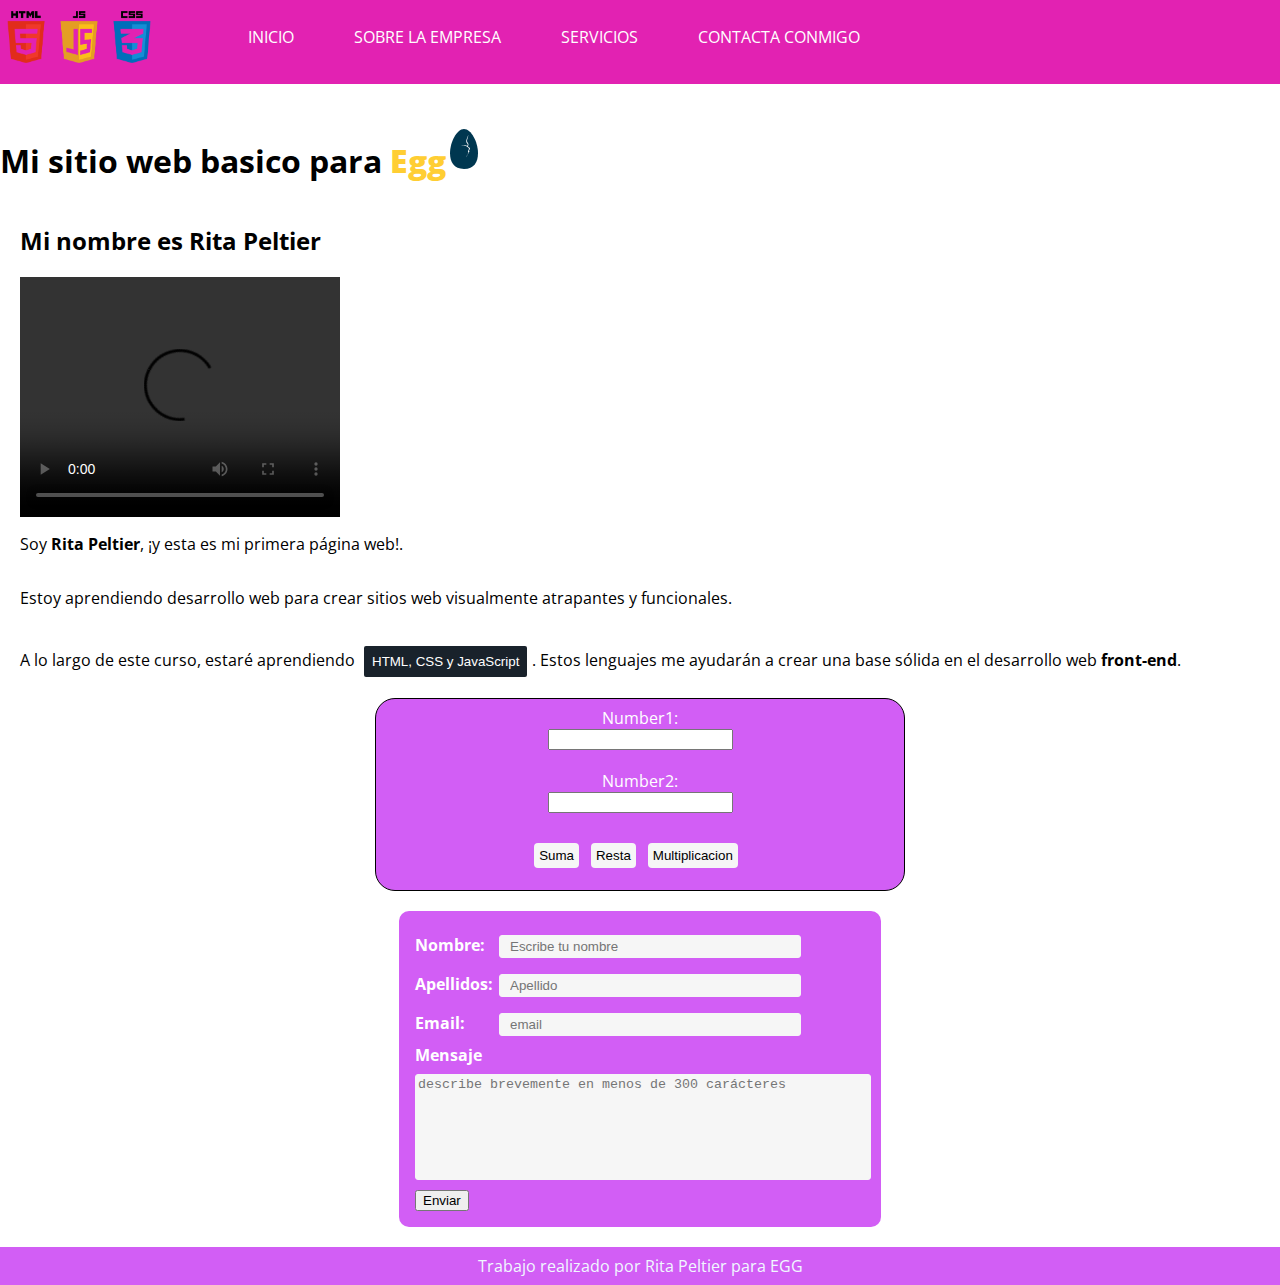
==== index.html @ 8599ee26 "Initial commit" ====
<!DOCTYPE html>
<html lang="es">
<head>
  <meta charset="UTF-8">
  <meta name="viewport" content="width=device-width, initial-scale=1.0">
  <link rel="stylesheet" href="style.css">
  <link rel="shortcut icon" href="FOTO.jpg" type="image/x-icon">
  <title>Website</title>
</head>
<body>
  <header class="container">
    <div class="container-navbar">
      <a target="_blank" href="home.html"><img src="logos.png" alt="HTML-CSS-JS-LOGO" class="image" /></a>
      
      <nav class="navbar">
   
        <ul class="nav-links">
          <li><a href="mi-primer-website.html">INICIO</a></li>
          <li><a href="about.html">SOBRE LA EMPRESA</a></li>
          <li><a href="servicio.html">SERVICIOS</a></li>
          <li><a href="contacto.html">CONTACTA CONMIGO</a></li>
        </ul>
      </nav>
      <button class="btn-menu-toggle">Menu</button>
    </div>
    <div class="sub-container">
  </header>
  <main>
      <h1>Mi sitio web basico para <b class="egg">Egg</b><img class="egg-logo" src="egglogo.svg" /></h1>
    </div>
  <div class="main">

    <h2>Mi nombre es Rita Peltier</h2>
    <video width="320" height="240" src="video.mp4" controls></video>
    <p>
      Soy <b>Rita Peltier</b>, ¡y esta es mi primera página web!.
    </p>
      <p>
      Estoy aprendiendo desarrollo web para crear sitios web visualmente atrapantes y funcionales.
    </p>
    <p>
      A lo largo de este curso, estaré aprendiendo <button class="button"><a target="_blank"  href="https://www.aluracursos.com/blog/html-css-javascript-cuales-son-las-diferencias">HTML, CSS y JavaScript</a></button>. Estos lenguajes me ayudarán a crear una base sólida en el desarrollo web <b>front-end</b>.
    </p>
  </div>
  <div class="container-calc">
    <div class="calculate">
      <span>Number1: </span>
      <input class="input1" type="number" />
      <span>Number2:</span>
      <input class="input2" type="number" />
      <div class="buttons">
        <button class="button-calc"  id="btnSum">Suma</button>
        <button class="button-calc"  id="btnRest">Resta</button>
        <button class="button-calc"  id="btnMulti">Multiplicacion</button>
      </div>
      <span class="res"></span>
    </div>
  </div>
  <div class="container-form">
    <div class="form">
      <form id="formulario">

        <label for="nombre">Nombre:</label>
        <input type="text" name="nombre" id="nombre" placeholder="Escribe tu nombre"/>
      
      
        <label for="apellidos">Apellidos:</label>
        <input type="text" name="apellidos" id="apellidos" placeholder="Apellido"/>
      
        <label for="email" />Email:</label>
        <input type="email" name="email" id="email" placeholder="email" required />
      
        <label for="mensaje">Mensaje</label>
        <textarea name="mensaje" id="msj" for="mensaje" placeholder="describe brevemente en menos de 300 carácteres" maxlength="300"></textarea>
        
        <button type="submit">Enviar</button>
      </form>
    </div>
  </div>
</main>
  <footer class="footer">
    Trabajo realizado por Rita Peltier para EGG
  </footer>
  
<script src="script.js"></script>
</body>
</html>
---- style.css ----
@import url('https://fonts.googleapis.com/css2?family=Geologica:wght@100;300&family=Open+Sans:wght@300&display=swap');
body{
  margin: 0;
  box-sizing: border-box;
  font-family: 'Open Sans', sans-serif; ;
}
.header{
  height: 100vh;
}
.container-navbar{
  display: flex;
  background-color: #e222b2;
  padding-bottom: 10px;
  color: rgb(7, 7, 7);
  align-items: center;
}
.navbar{
  display: flex;
  align-items: center;
  width: 100%;
}
.navbar ul{
  display: flex;
  text-align: center;
  list-style: none;
  align-items: center;
}
.navbar li{
  padding: 10px;
  margin-left: 40px;
  transition: background-color 0.5s;
  border-radius: 15px;
}
.navbar li a{
  color: white;
  text-decoration: none;
}
.navbar li:hover{
  background-color: rgb(238, 157, 231);
  border-radius: 10px;
}

.btn-menu-toggle{
  display: none;
}
.sub-container{
  padding-top: 20px;
  display: flex;
  justify-content: center;
  align-items: center;
}
.egg{
  color: #FFCE33;
  transition: font-size 0.5s;
}
.egg:hover{
  font-size: 40px;
}
.egg-logo{
  margin: 4px;
  height: 40px;
}
.image{
  margin-top: 5px;
  height: 60px;
  width: auto;
}
.main{
  display: flex;
  flex-direction: column;
  justify-content: center; 
  padding-left: 20px;
}

.button{
  background-color: #19222B;
  border-style: none;
  padding: 8px;
  color: white;
  border-radius: 2px;
  margin: 5px;
  transition: background-color 0.5s;
}
.button:hover{
  background-color: rgb(224, 96, 96);
}

.button a{
  text-decoration: none;
  color: white;
}
/*Estilos calculadora*/
.calculate{
  align-items: center;
  padding: 8px;
  border: solid 1px black;
  display: flex;
  flex-direction: column;
  width: 40%;
  border-radius: 20px;
  background-color: #d25ef5;
  color: white;
}
.container-calc{
  display: flex;
  justify-content: center;
  margin-bottom: 20px;
}
.button-calc{
  background-color: #f6f6f6;
  border-style: none;
  padding: 5px;
  border-radius: 4px;
  cursor: pointer;
  margin-right: 8px;
  transition: background-color 0.5s;
}
.button-calc:hover{
  background-color: #cec8c8 ;
}
.input1{
  margin-bottom: 20px;
}
.input2{
  margin-bottom: 30px;
}
.res{
  margin-top: 10px;
  margin-bottom: 4px;
  font-size: 15px;
}
/****/
/*Estilos formulario*/
.container-form{
  display: flex;
  justify-content: center;
  margin-bottom: 20px;
}
form{
	width:450px;
	padding:16px;
	border-radius:10px;
	margin:auto;
	background-color:#d25ef5;
  color: white;
}

form label{
	width:80px;
	font-weight:bold;
	display:inline-block;
}

form input[type="text"],
form input[type="email"]{
	width:280px;
	padding:3px 10px;
	border:1px solid #f6f6f6;
	border-radius:3px;
	background-color:#f6f6f6;
	margin:8px 0;
	display:inline-block;
}

form input[type="submit"]{
	width:100%;
	padding:8px 16px;
	margin-top:32px;
	border:1px solid #f5efef;
	border-radius:5px;
	display:block;
	color:#fff;
	background-color:#ac6161;
} 

form button[type="submit"]:hover{
	cursor:pointer;
}

textarea{
	width:100%;
	height:100px;
	border:1px solid #f6f6f6;
	border-radius:3px;
	background-color:#f6f6f6;			
	margin:8px 0;
	resize:none;
	display:block;
}
/**********/
/*Estilos footer*/
.footer{
  display: flex;
  align-items: center;
  justify-content: center;
  width: 100%;
  height: 38px;
  background-color: #d25ef5 ;
  color: aliceblue;
}
/*****/
/*RESPONSIVE DESIGN*/

@media (max-width:1185px){
  .navbar li{
    margin-left: 20px;
  }
  .footer{
    height: 34px;
  }
}
@media (max-width:450px){

  form{
    width: 200px;
  }
  form label{
    width: 50px;
    font-size: 12px;
  }
  form input[type="text"],
form input[type="email"]{
	width:100px;
	padding:3px 10px;
}
  .calculate{
    width: 50%;
  }
  .button-calc{
    padding: 2px;
    margin: 0px;
  }
  .sub-container{
    padding-top: 20px;
    display: flex;
    justify-content: center;
    align-items: center;
    font-size: 12px;
  }
  .egg-logo{
    margin: 4px;
    height: 20px;
  }
  .main h2{
    font-size: 20px;
  }
  .navbar li{
    padding: 5px;
  }
  .image{
    height: 50px;
    margin-top: 10px;
  }
}
@media (max-width:395px){
  .navbar{
    display: none;
  }
  .btn-menu-toggle{
    display: block;
    align-items: center;
    height: 20px;
    margin-top: 5px;
    margin-left: 20px;
    background-color: #FFCE33;
    border-style: none;
    border-radius: 5px;
    color: black;
  }
  .nav-links.nav-links-responsive{
    position: absolute;
      display: flex;
      width: 100%;
      height: 100%;
      top: 70px;
      left: 0;
      flex-direction: column;
      align-items: center;
      gap:70px;
  }
  .btn-menu-toggle:hover{
    background-color: #f3bc07;
  }
  .sub-container{
    padding-top: 10px;
    font-size: 12px;
  }
  .main p{
    font-size: 14px;
  }
  .egg-logo{
    margin: 4px;
    height: 20px;
  }
  .main h2{
    font-size: 18px;
  }
  .navbar li{
    padding: 0px;
    font-size: 12px;
    margin-left: 10px;
  }
  .image{
    height: 40px;
    margin-top: 8px;
  }
  .footer{
    font-size: 15px;
  }
}
@media(max-width:325px){
  form{
    width: 200px;
  }
  form label{
    width: 80px;
    font-size: 12px;
  }
  form input[type="text"],
form input[type="email"]{
	width:80px;
	padding:3px 10px;
}
.calculate{
  width: 50%;
}
.button-calc{
  padding: 2px;
  margin: 0px;
  font-size: 10px;
}
.calculate input{
  width: 100%;
}
  .sub-container{
    font-size: 10px;
  }
  .main h2{
    font-size: 15px;
  }
  .footer{
    font-size: 12px;
  }
}
.services {
  text-align: center;
}

.services h2 {
  font-size: 24px;
  margin-bottom: 20px;
}


.service img {
  width: 100%;
  max-width: 200px;
  height: auto;
  margin-bottom: 10px;
  align-items: center;
}

.service h3 {
  font-size: 18px;
  margin-bottom: 10px;
}

.service p {
  font-size: 14px;
}
.service {
  text-align: center;
  margin: 20px;
  width: 30%;
  display: inline-block;
}
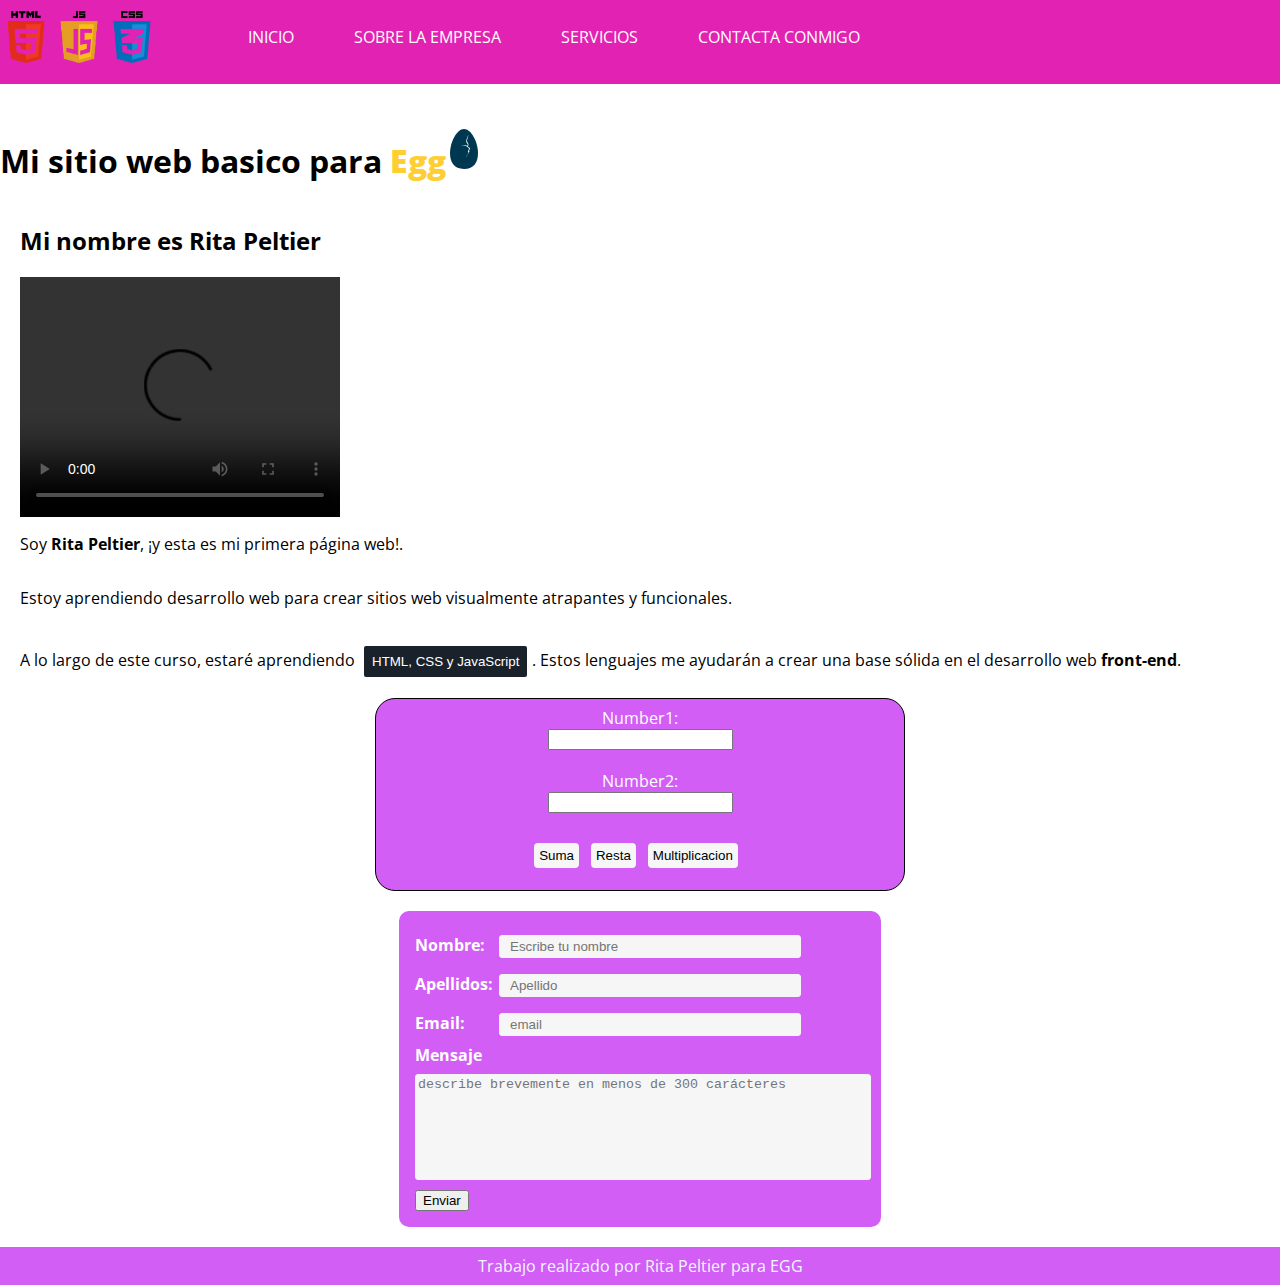
==== commit 1069ffc3: "mi primera actualizacion" ====
--- a/index.html
+++ b/index.html
@@ -26,6 +26,7 @@
     <div class="sub-container">
   </header>
   <main>
+    <div class="greeting"></div>
       <h1>Mi sitio web basico para <b class="egg">Egg</b><img class="egg-logo" src="egglogo.svg" /></h1>
     </div>
   <div class="main">
--- a/style.css
+++ b/style.css
@@ -374,3 +374,6 @@
   width: 30%;
   display: inline-block;
 }
+.greeting{
+  text-align: center;
+}